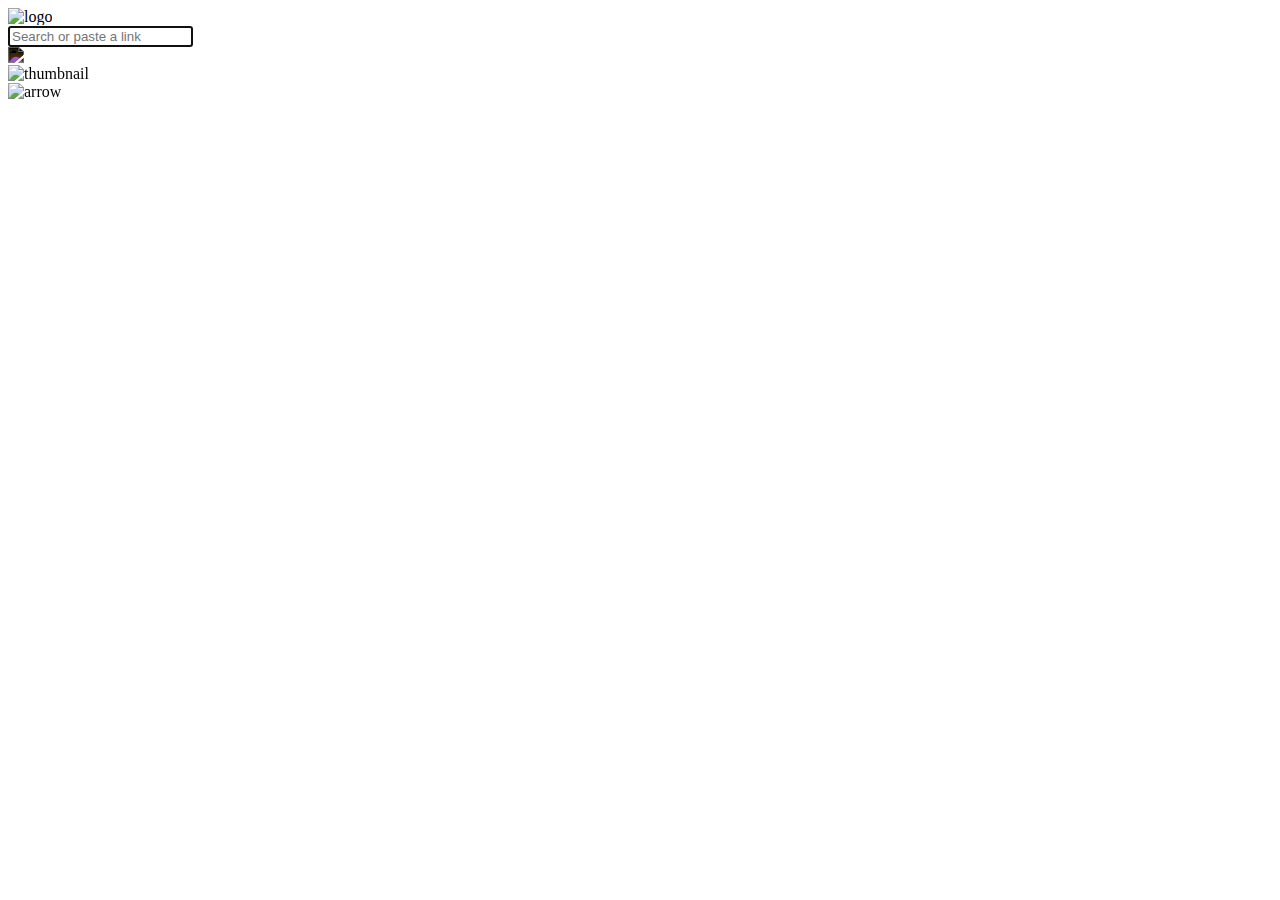
==== html/index.html @ 4ccbc2c5 "Add canonical address to HTML" ====
<!DOCTYPE html>
<html lang="en">
  <head>
    <link rel="stylesheet" href="res/style.css">
    <link rel="canonical" content="tubeconv.com"/>
    <meta charset="UTF-8">
    <meta name="viewport" content="width=device-width, initial-scale=1.0">
    <meta name="description" content="TubeConv is a free and open source converter and downloader for YouTube videos in MP3 or MP4 and other formats. Best YouTube Video Downloader.">
    <meta name="keywords" content="youtube downloader, youtube download, youtube to mp3, youtube converter, mp3 converter, mp4 converter, video converter">
    <meta property="og:title" content="TubeConv - The YouTube downloader">
    <meta property="og:image" content="/res/icons/favicon-128x128.png"/>
    <meta property="og:url" content="https://tubeconv.com"/>
    <meta property="og:type" content="website"/>
    <meta property="og:site_name" content="TubeConv"/>
    <meta property="og:description" content="TubeConv is a free and open source converter and downloader for Youtube videos in MP3 or MP4 and other formats. Best Youtube Video Downloader."/>
    <link rel="icon" type="image/png" sizes="32x32" href="/res/icons/favicon-32x32.png">
    <link rel="icon" type="image/png" sizes="16x16" href="/res/icons/favicon-16x16.png">
    <title>TubeConv</title>
  </head>
  <body>
    <div style="display: none" id="video-info-temp">
      <div class="scrollmenu">
       <div class="item" onclick="selItem(this)"></div>
      </div>
      <div class="scrollmenu">
       <div class="item" onclick="selItem(this)"></div>
      </div>
      <div class="scrollmenu">
       <div class="item" onclick="selItem(this)"></div>
      </div>
    </div>
    <div id="main-view">
      <div id="search">
        <img alt="logo" id="logo" src="res/logo.png">
        <div id="search-box">
          <input id="search-input" autofocus type="search" name="search-text" placeholder="Search or paste a link">
          <div id="button" onclick="searchFunc()">
            <img alt="glass" src="res/glass.svg" style="width: 65%; height: 65%; filter: invert(1);"/>
          </div>
        </div>
        <div id="spinner" class="loader"></div>
      </div>
      <div id="video-template" class="template">
        <img alt="thumbnail" class="thumb" src="res/thumb.jpg">
        <div class="video-info"></div>
        <div class="download-button">
            <img alt="arrow" src="res/arrow.svg" class="arrow"/>
        </div>
        <div class="alt-bg"></div>
      </div>
    </div>
	<script src="res/main.js"></script>
  </body>
</html>
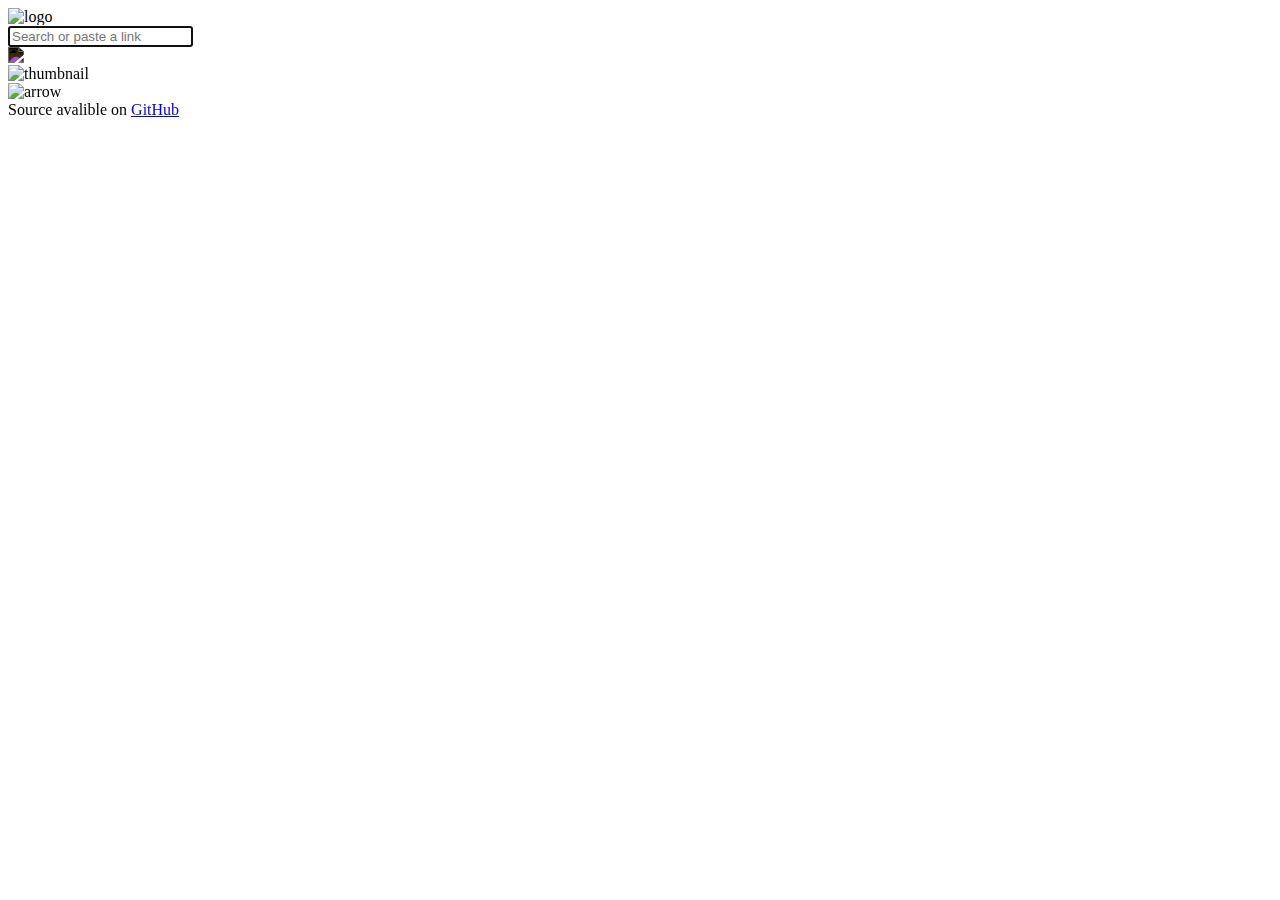
==== commit 82c1c231: "Add link to GitHub" ====
--- a/html/index.html
+++ b/html/index.html
@@ -6,7 +6,7 @@
     <meta charset="UTF-8">
     <meta name="viewport" content="width=device-width, initial-scale=1.0">
     <meta name="description" content="TubeConv is a free and open source converter and downloader for YouTube videos in MP3 or MP4 and other formats. Best YouTube Video Downloader.">
-    <meta name="keywords" content="youtube downloader, youtube download, youtube to mp3, youtube converter, mp3 converter, mp4 converter, video converter">
+    <meta name="keywords" content="youtube downloader, youtube download, youtube to mp3 converter, best youtube converter, mp3 converter, mp4 converter, video converter">
     <meta property="og:title" content="TubeConv - The YouTube downloader">
     <meta property="og:image" content="/res/icons/favicon-128x128.png"/>
     <meta property="og:url" content="https://tubeconv.com"/>
@@ -15,9 +15,10 @@
     <meta property="og:description" content="TubeConv is a free and open source converter and downloader for Youtube videos in MP3 or MP4 and other formats. Best Youtube Video Downloader."/>
     <link rel="icon" type="image/png" sizes="32x32" href="/res/icons/favicon-32x32.png">
     <link rel="icon" type="image/png" sizes="16x16" href="/res/icons/favicon-16x16.png">
-    <title>TubeConv</title>
+    <title>TubeConv - YouTube to mp3/mp4 Converter and Downloader</title>
   </head>
   <body>
+    <h2 align="center" style="display: none">TubeConv - The FOSS YouTube Converter and Downloader</h2>
     <div style="display: none" id="video-info-temp">
       <div class="scrollmenu">
        <div class="item" onclick="selItem(this)"></div>
@@ -31,7 +32,12 @@
     </div>
     <div id="main-view">
       <div id="search">
-        <img alt="logo" id="logo" src="res/logo.png">
+        <picture>
+          <source
+            srcset="res/dark_logo.png"
+            media="(prefers-color-scheme: dark)">
+          <img alt="logo" id="logo" src="res/logo.png">
+        </picture>
         <div id="search-box">
           <input id="search-input" autofocus type="search" name="search-text" placeholder="Search or paste a link">
           <div id="button" onclick="searchFunc()">
@@ -43,12 +49,15 @@
       <div id="video-template" class="template">
         <img alt="thumbnail" class="thumb" src="res/thumb.jpg">
         <div class="video-info"></div>
-        <div class="download-button">
-            <img alt="arrow" src="res/arrow.svg" class="arrow"/>
+        <div class="download-button unselectable">
+            <img alt="arrow" src="res/arrow.svg" class="arrow unselectable"/>
         </div>
         <div class="alt-bg"></div>
       </div>
     </div>
-	<script src="res/main.js"></script>
+      <div class="footer">
+        Source avalible on <a href="https://github.com/qiu-x/TubeConv/">GitHub</a>
+      </div>
+    <script src="res/main.js"></script>
   </body>
 </html>
